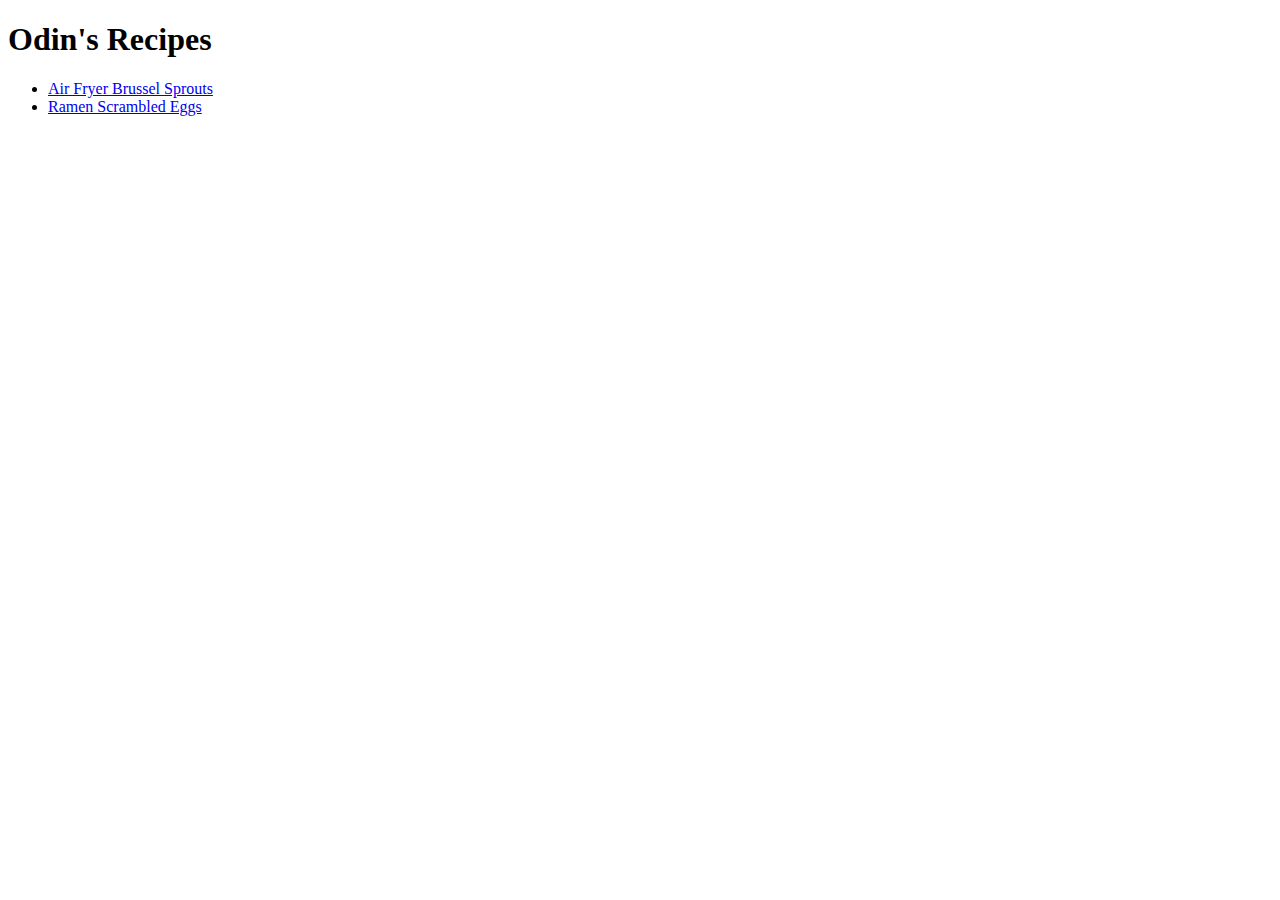
==== index.html @ 3f06aa60 "Create list and add ramen scrambled to index page" ====
<!DOCTYPE html>
<html lang="en">
    <head>
        <meta charset="UTF-8">
        <title>Basic Bee's Recipes</title>
    </head>

    <body>
        <h1>Odin's Recipes</h1>
            <ul>
                <li><a href="./recipes/air_fryer_brussel_sprouts.html" target="_blank" rel="noreferrer">Air Fryer Brussel Sprouts</a></li>
                <li><a href="./recipes/ramen_scrambled_eggs.html" target="_blank" rel="noreferrer">Ramen Scrambled Eggs</a></li>
            </ul>
    </body>
</html>
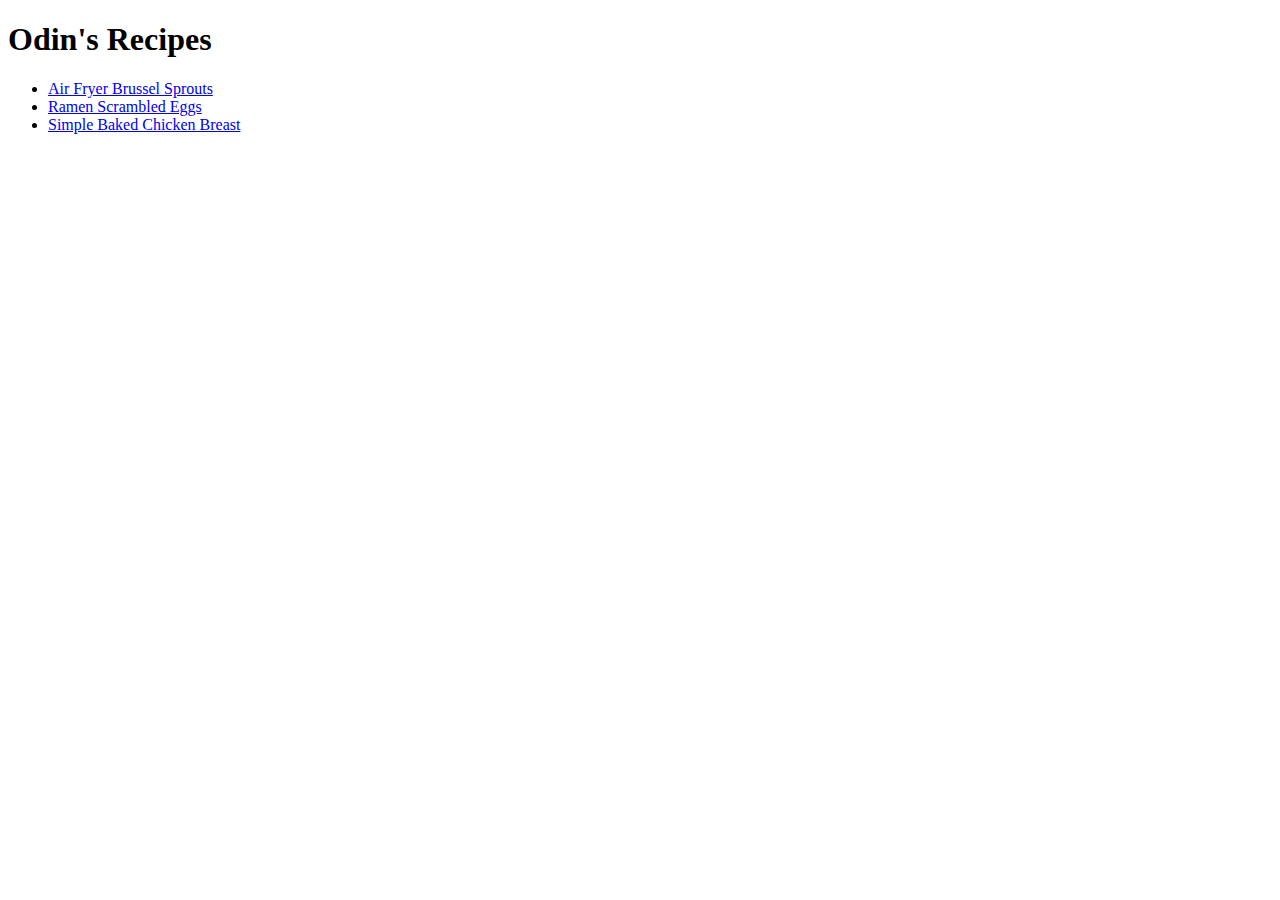
==== commit 99684ae3: "Add link to simple baked chicken in list" ====
--- a/index.html
+++ b/index.html
@@ -10,6 +10,7 @@
             <ul>
                 <li><a href="./recipes/air_fryer_brussel_sprouts.html" target="_blank" rel="noreferrer">Air Fryer Brussel Sprouts</a></li>
                 <li><a href="./recipes/ramen_scrambled_eggs.html" target="_blank" rel="noreferrer">Ramen Scrambled Eggs</a></li>
+                <li><a href="./recipes/simple_baked_chicken_breast.html" target="_blank" rel="noreferrer">Simple Baked Chicken Breast</a></li>
             </ul>
     </body>
 </html>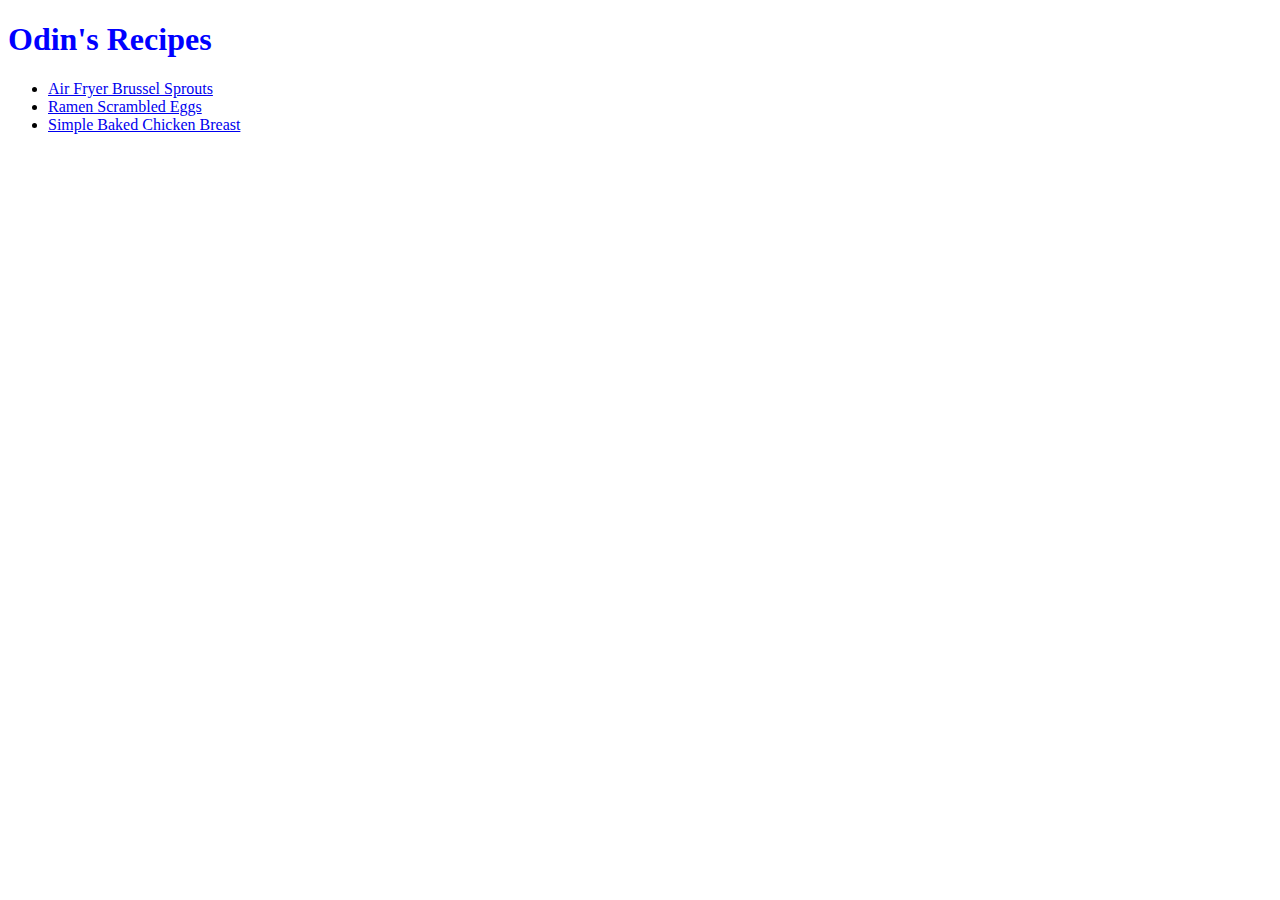
==== commit 33916621: "Set up css link and test style" ====
--- a/index.html
+++ b/index.html
@@ -3,6 +3,7 @@
     <head>
         <meta charset="UTF-8">
         <title>Basic Bee's Recipes</title>
+        <link rel="stylesheet" href="style.css">
     </head>
 
     <body>
--- a/style.css
+++ b/style.css
@@ -0,0 +1 @@
+h1 {color:blue;}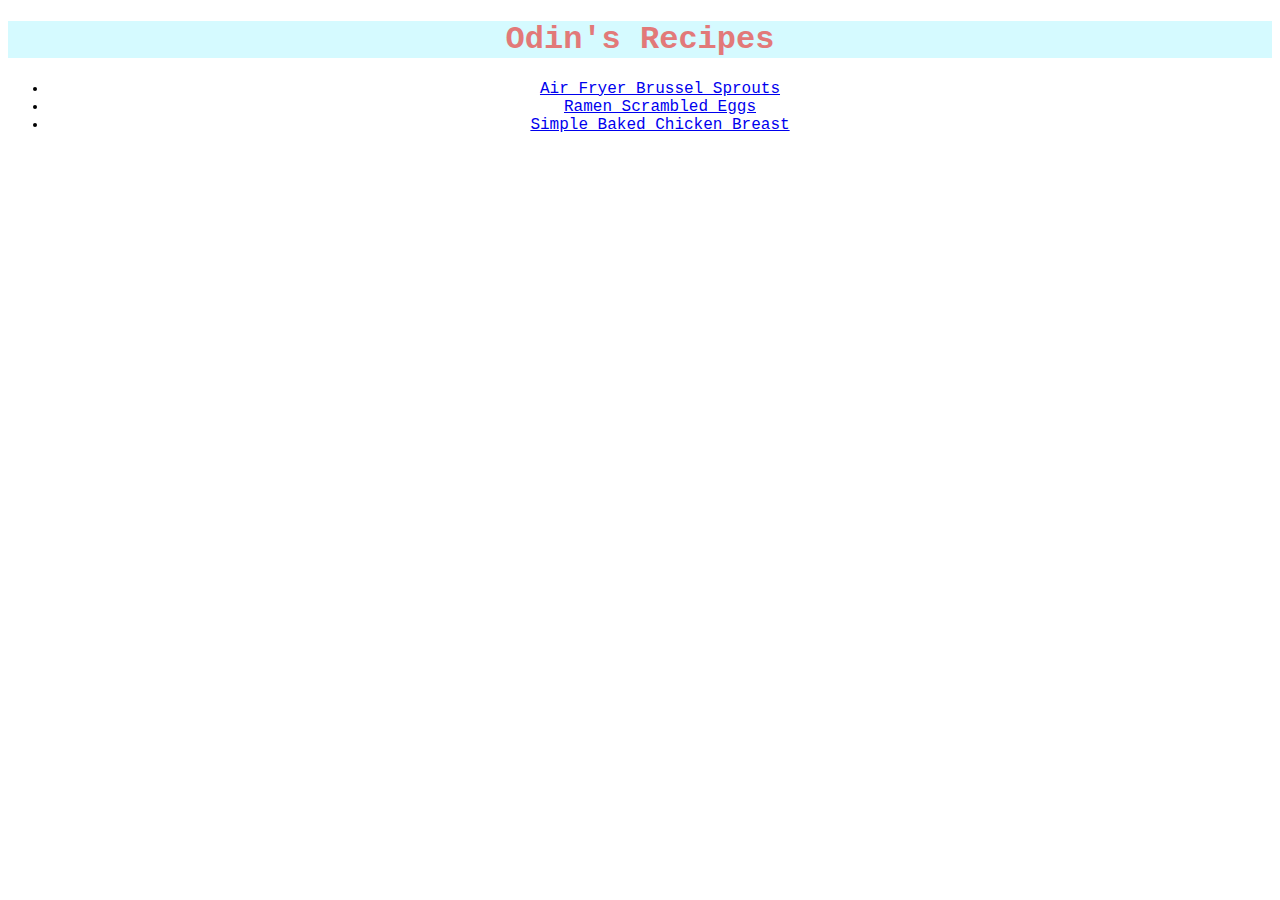
==== commit 7bafdee3: "Change recipe targets so opens in same tab" ====
--- a/index.html
+++ b/index.html
@@ -9,9 +9,9 @@
     <body>
         <h1>Odin's Recipes</h1>
             <ul>
-                <li><a href="./recipes/air_fryer_brussel_sprouts.html" target="_blank" rel="noreferrer">Air Fryer Brussel Sprouts</a></li>
-                <li><a href="./recipes/ramen_scrambled_eggs.html" target="_blank" rel="noreferrer">Ramen Scrambled Eggs</a></li>
-                <li><a href="./recipes/simple_baked_chicken_breast.html" target="_blank" rel="noreferrer">Simple Baked Chicken Breast</a></li>
+                <li><a href="./recipes/air_fryer_brussel_sprouts.html" target="_self" rel="noreferrer">Air Fryer Brussel Sprouts</a></li>
+                <li><a href="./recipes/ramen_scrambled_eggs.html" target="_self" rel="noreferrer">Ramen Scrambled Eggs</a></li>
+                <li><a href="./recipes/simple_baked_chicken_breast.html" target="_self" rel="noreferrer">Simple Baked Chicken Breast</a></li>
             </ul>
     </body>
 </html>--- a/style.css
+++ b/style.css
@@ -1 +1,2 @@
-h1 {color:blue;}+h1 {color:hsl(0,64%,68%);background-color: rgb(213,250,255)}
+* {font-family: 'Courier New', Courier, monospace;text-align: center;}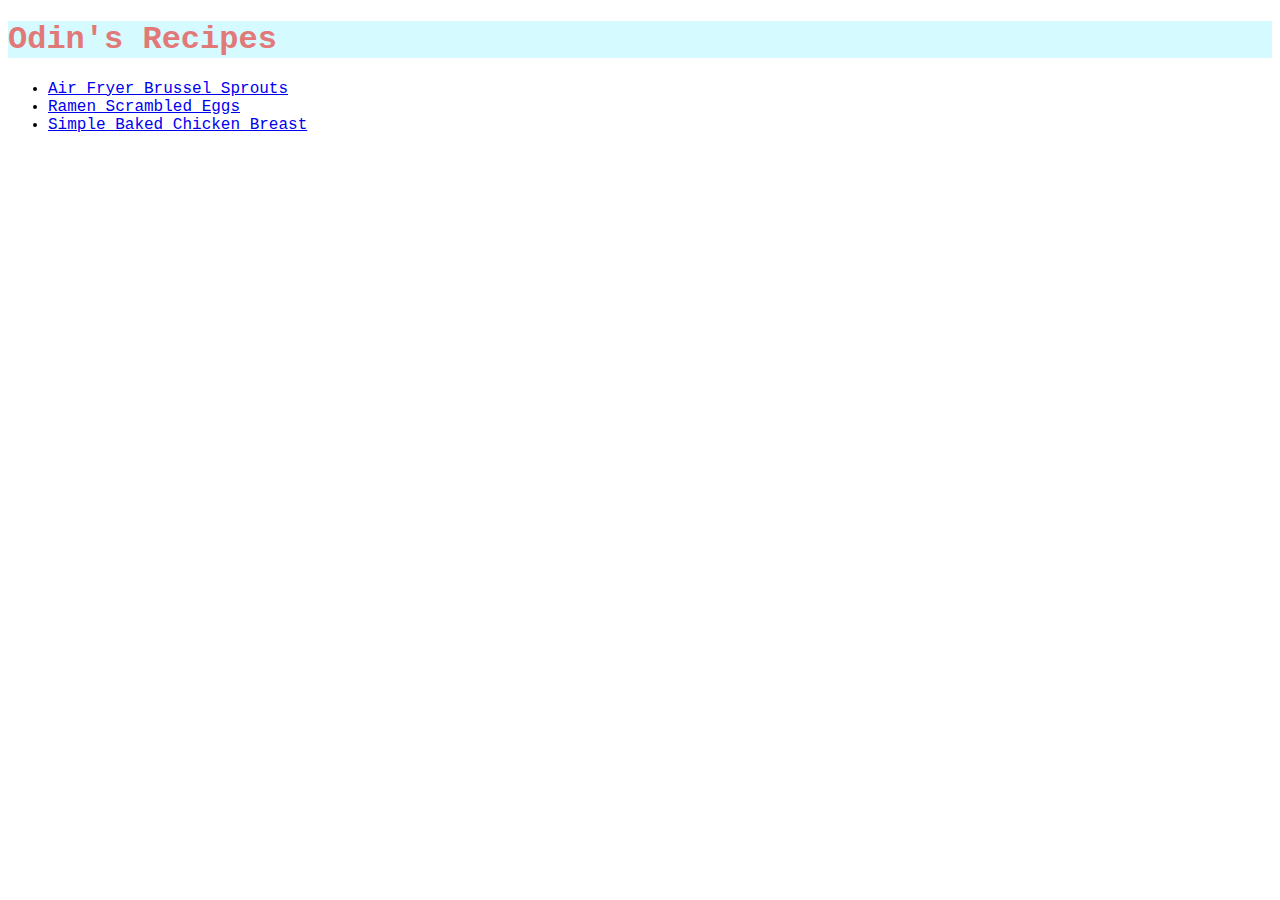
==== commit 99670db5: "Move blue bg style to a class" ====
--- a/index.html
+++ b/index.html
@@ -7,7 +7,7 @@
     </head>
 
     <body>
-        <h1>Odin's Recipes</h1>
+        <h1 class="bluebg">Odin's Recipes</h1>
             <ul>
                 <li><a href="./recipes/air_fryer_brussel_sprouts.html" target="_self" rel="noreferrer">Air Fryer Brussel Sprouts</a></li>
                 <li><a href="./recipes/ramen_scrambled_eggs.html" target="_self" rel="noreferrer">Ramen Scrambled Eggs</a></li>
--- a/style.css
+++ b/style.css
@@ -1,2 +1,3 @@
-h1 {color:hsl(0,64%,68%);background-color: rgb(213,250,255)}
-* {font-family: 'Courier New', Courier, monospace;text-align: center;}+h1 {color:hsl(0,64%,68%);}
+* {font-family: 'Courier New', Courier, monospace;text-align: justify;}
+.bluebg {background-color: rgb(213,250,255)}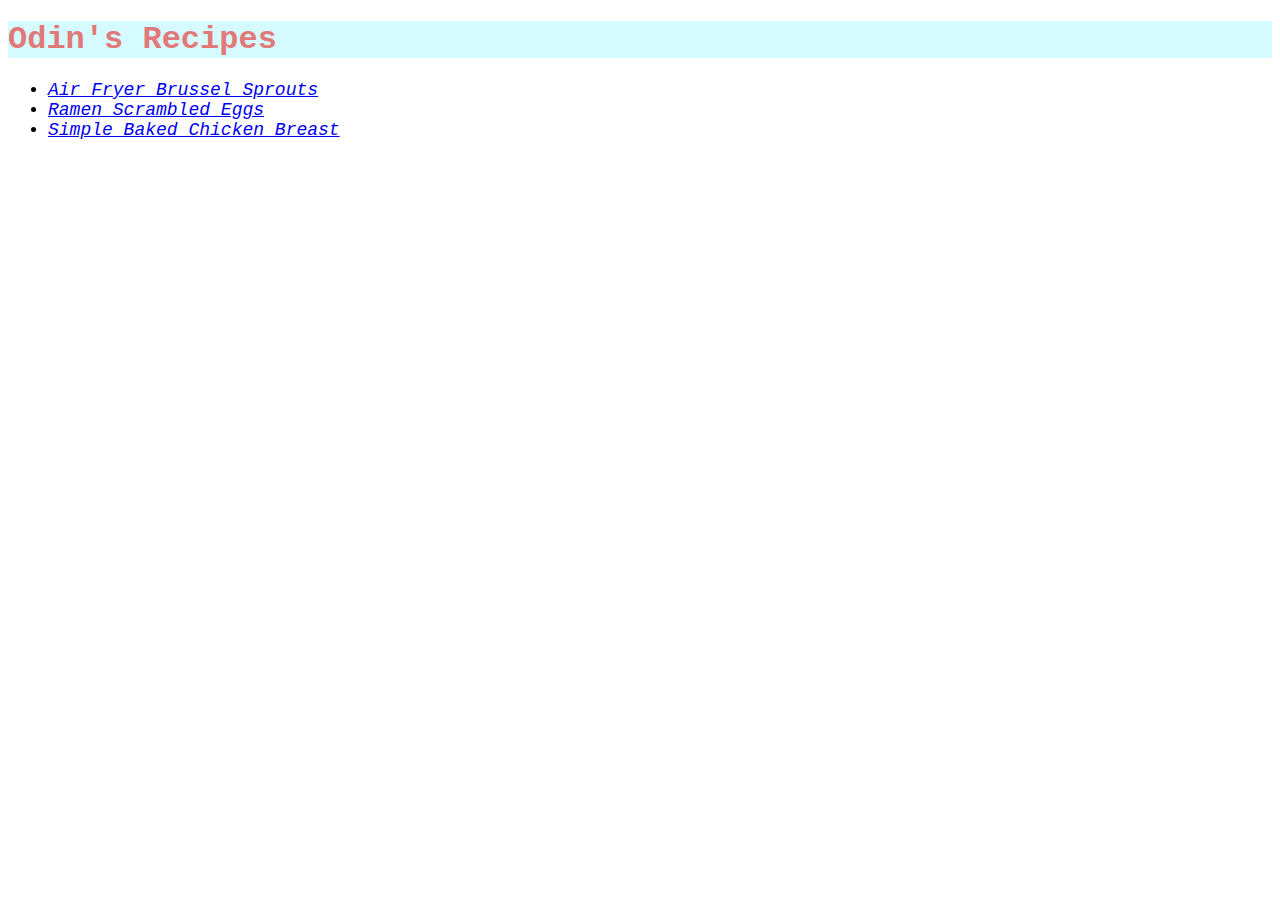
==== commit 6722c370: "Add styling for recipe list on index" ====
--- a/index.html
+++ b/index.html
@@ -7,8 +7,8 @@
     </head>
 
     <body>
-        <h1 class="bluebg">Odin's Recipes</h1>
-            <ul>
+        <h1>Odin's Recipes</h1>
+            <ul class="rlink">
                 <li><a href="./recipes/air_fryer_brussel_sprouts.html" target="_self" rel="noreferrer">Air Fryer Brussel Sprouts</a></li>
                 <li><a href="./recipes/ramen_scrambled_eggs.html" target="_self" rel="noreferrer">Ramen Scrambled Eggs</a></li>
                 <li><a href="./recipes/simple_baked_chicken_breast.html" target="_self" rel="noreferrer">Simple Baked Chicken Breast</a></li>
--- a/style.css
+++ b/style.css
@@ -1,3 +1,4 @@
 h1 {color:hsl(0,64%,68%);}
 * {font-family: 'Courier New', Courier, monospace;text-align: justify;}
-.bluebg {background-color: rgb(213,250,255)}+h1,h2 {background-color: rgb(213,250,255)}
+.rlink {font-size: 18px; font-weight: lighter; font-style: italic;}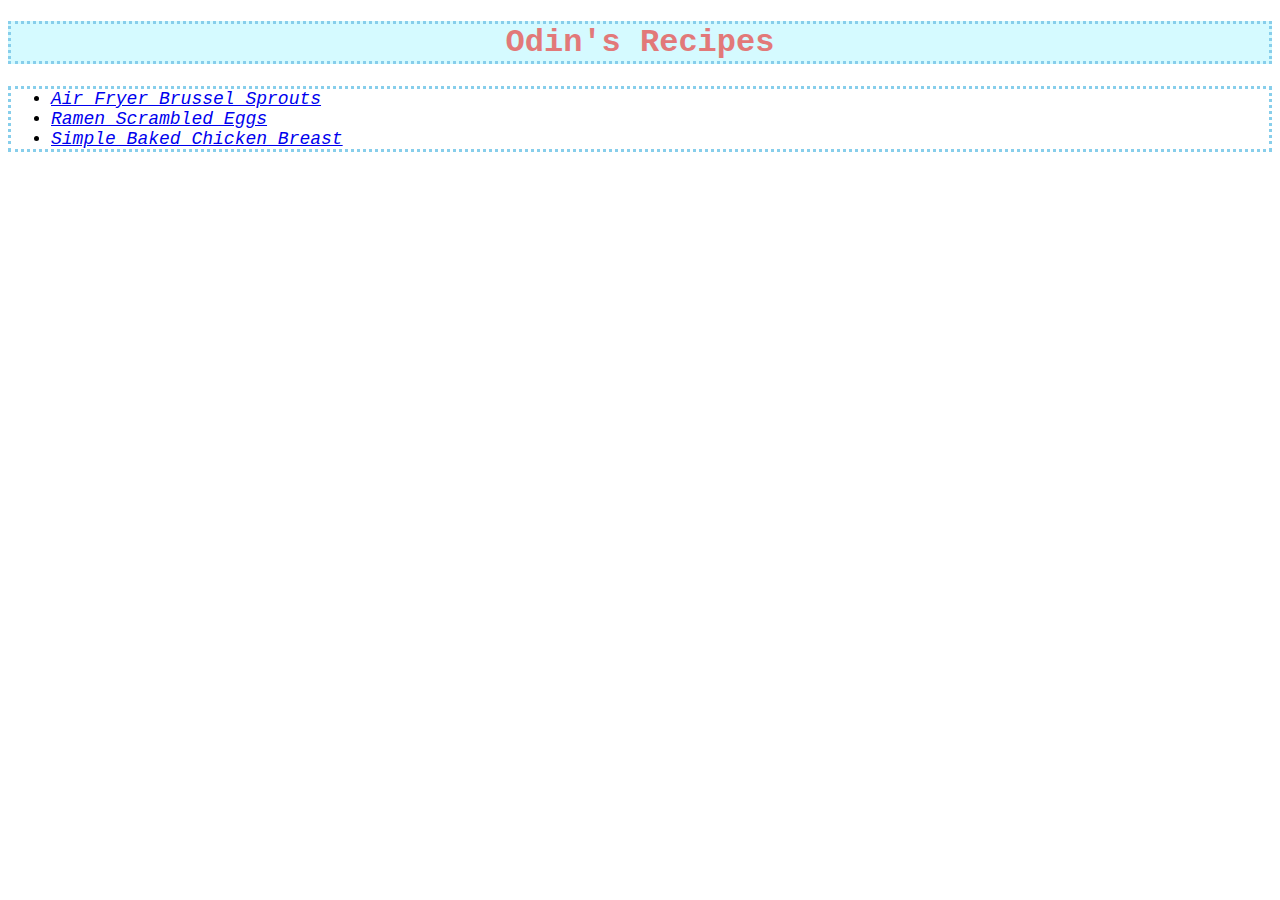
==== commit 52decc31: "Add dotted borders and center title" ====
--- a/index.html
+++ b/index.html
@@ -7,8 +7,8 @@
     </head>
 
     <body>
-        <h1>Odin's Recipes</h1>
-            <ul class="rlink">
+        <h1 class="centered">Odin's Recipes</h1>
+            <ul class="rlink centered">
                 <li><a href="./recipes/air_fryer_brussel_sprouts.html" target="_self" rel="noreferrer">Air Fryer Brussel Sprouts</a></li>
                 <li><a href="./recipes/ramen_scrambled_eggs.html" target="_self" rel="noreferrer">Ramen Scrambled Eggs</a></li>
                 <li><a href="./recipes/simple_baked_chicken_breast.html" target="_self" rel="noreferrer">Simple Baked Chicken Breast</a></li>
--- a/style.css
+++ b/style.css
@@ -1,4 +1,5 @@
 h1 {color:hsl(0,64%,68%);}
 * {font-family: 'Courier New', Courier, monospace;text-align: justify;}
 h1,h2 {background-color: rgb(213,250,255)}
-.rlink {font-size: 18px; font-weight: lighter; font-style: italic;}+.rlink {font-size: 18px; font-weight: lighter; font-style: italic;}
+.centered {text-align: center; border:3px dotted skyblue; box-align: center}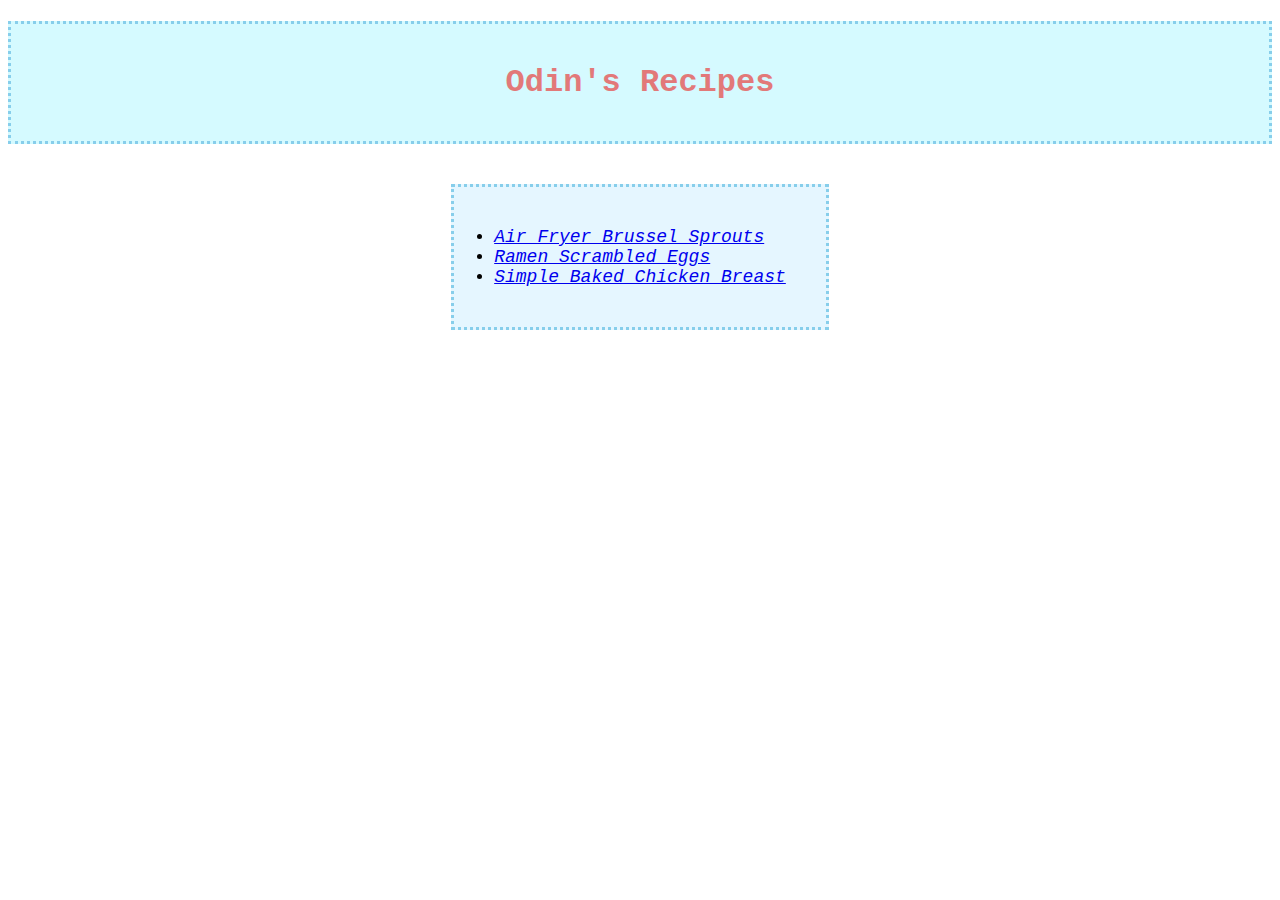
==== commit 8076194a: "Add style to index" ====
--- a/index.html
+++ b/index.html
@@ -8,10 +8,12 @@
 
     <body>
         <h1 class="centered">Odin's Recipes</h1>
-            <ul class="rlink centered">
-                <li><a href="./recipes/air_fryer_brussel_sprouts.html" target="_self" rel="noreferrer">Air Fryer Brussel Sprouts</a></li>
-                <li><a href="./recipes/ramen_scrambled_eggs.html" target="_self" rel="noreferrer">Ramen Scrambled Eggs</a></li>
-                <li><a href="./recipes/simple_baked_chicken_breast.html" target="_self" rel="noreferrer">Simple Baked Chicken Breast</a></li>
-            </ul>
+            <div class="cntrdiv">
+                <ul class="rlink centered centul">
+                    <li><a href="./recipes/air_fryer_brussel_sprouts.html" target="_self" rel="noreferrer">Air Fryer Brussel Sprouts</a></li>
+                    <li><a href="./recipes/ramen_scrambled_eggs.html" target="_self" rel="noreferrer">Ramen Scrambled Eggs</a></li>
+                    <li><a href="./recipes/simple_baked_chicken_breast.html" target="_self" rel="noreferrer">Simple Baked Chicken Breast</a></li>
+                </ul>
+            </div>
     </body>
 </html>--- a/style.css
+++ b/style.css
@@ -2,4 +2,6 @@
 * {font-family: 'Courier New', Courier, monospace;text-align: justify;}
 h1,h2 {background-color: rgb(213,250,255)}
 .rlink {font-size: 18px; font-weight: lighter; font-style: italic;}
-.centered {text-align: center; border:3px dotted skyblue; box-align: center}+.centered {text-align: center; border:3px dotted skyblue; padding: 40px}
+.centul {display:inline-block;background-color:rgb(169, 225, 255, 0.3) ;}
+.cntrdiv {text-align: center;}